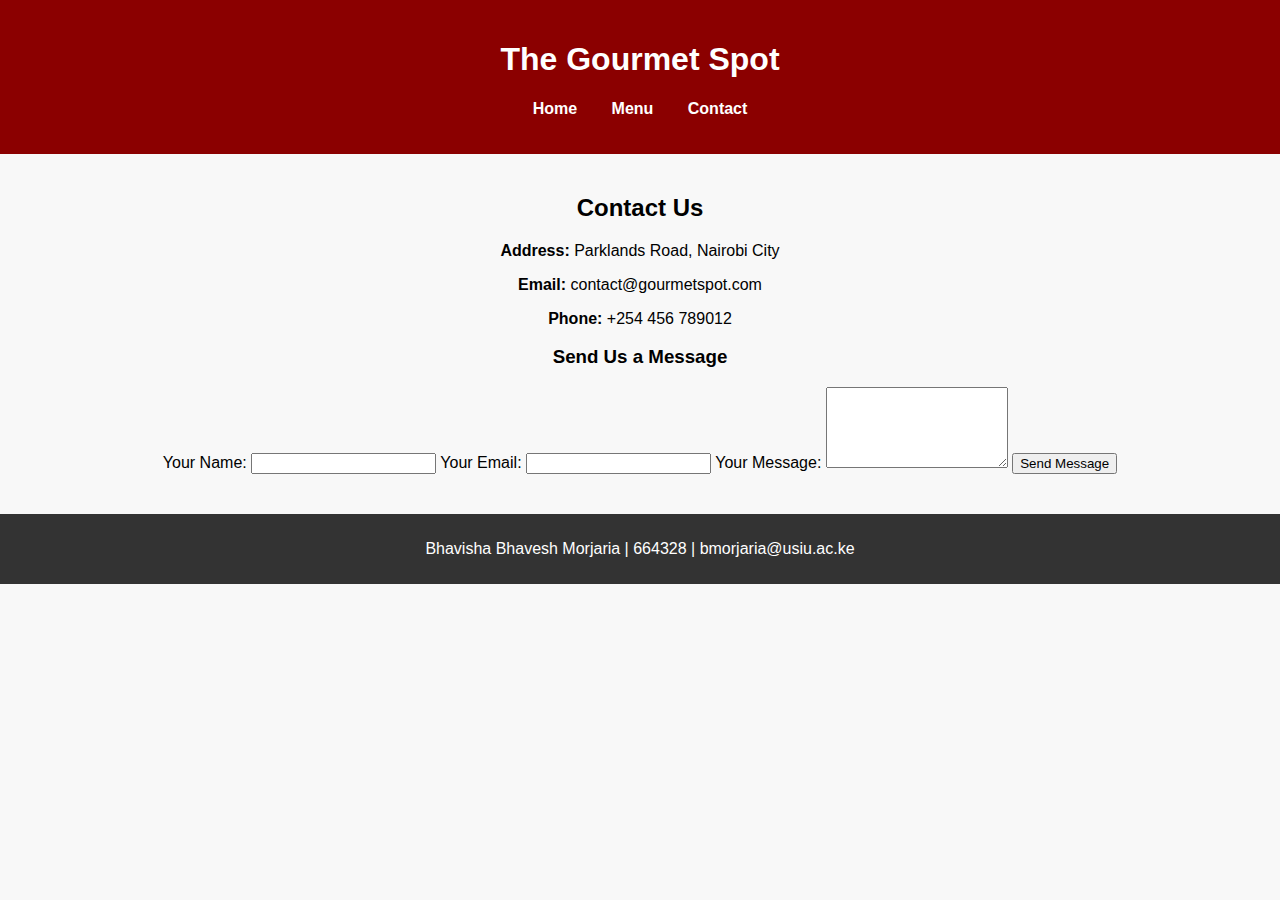
==== contact.html @ 508db510 "Create contact.html" ====
<!DOCTYPE html>
<html lang="en">
<head>
    <meta charset="UTF-8">
    <meta name="viewport" content="width=device-width, initial-scale=1.0">
    <title>Contact - The Gourmet Spot</title>
    <link rel="stylesheet" href="style.css">
</head>
<body>
    <header>
        <h1>The Gourmet Spot</h1>
        <nav>
            <ul>
                <li><a href="index.html">Home</a></li>
                <li><a href="menu.html">Menu</a></li>
                <li><a href="contact.html">Contact</a></li>
            </ul>
        </nav>
    </header>

    <main>
        <section id="contact">
            <h2>Contact Us</h2>

            <div class="contact-info">
                <p><strong>Address:</strong> Parklands Road, Nairobi City</p>
                <p><strong>Email:</strong> contact@gourmetspot.com</p>
                <p><strong>Phone:</strong> +254 456 789012</p>
            </div>

            <h3>Send Us a Message</h3>
            <form action="#" method="POST">
                <label for="name">Your Name:</label>
                <input type="text" id="name" name="name" required>

                <label for="email">Your Email:</label>
                <input type="email" id="email" name="email" required>

                <label for="message">Your Message:</label>
                <textarea id="message" name="message" rows="5" required></textarea>

                <button type="submit">Send Message</button>
            </form>
        </section>
    </main>

    <footer>
        <p>Bhavisha Bhavesh Morjaria | 664328 | bmorjaria@usiu.ac.ke</p>
    </footer>
</body>
</html>
---- style.css ----
/* General Page Styling */
body {
    font-family: Arial, sans-serif;
    background-color: #f8f8f8;
    margin: 0;
    padding: 0;
}

/* Header */
header {
    background-color: #8b0000;
    color: white;
    padding: 20px;
    text-align: center;
}

nav ul {
    list-style: none;
    padding: 0;
}

nav ul li {
    display: inline;
    margin: 0 15px;
}

nav ul li a {
    text-decoration: none;
    color: white;
    font-weight: bold;
}

/* Home Page */
main {
    padding: 20px;
    text-align: center;
}

img {
    width: 250px;
    height: auto;
    margin-top: 10px;
    border-radius: 10px;
}

/* Menu Page */
#menu {
    text-align: center;
    max-width: 600px;
    margin: auto;
}

.menu-section {
    margin-bottom: 30px;
    background-color: #fff;
    padding: 15px;
    border-radius: 10px;
    box-shadow: 0 2px 10px rgba(0, 0, 0, 0.1);
}

.menu-section h3 {
    color: #8b0000;
    border-bottom: 2px solid #8b0000;
    padding-bottom: 5px;
}

.menu-item {
    display: flex;
    justify-content: space-between;
    padding: 8px 0;
    font-size: 18px;
}

.price {
    font-weight: bold;
    color: #333;
}

/* Footer */
footer {
    background-color: #333;
    color: white;
    padding: 10px;
    text-align: center;
    margin-top: 20px;
}
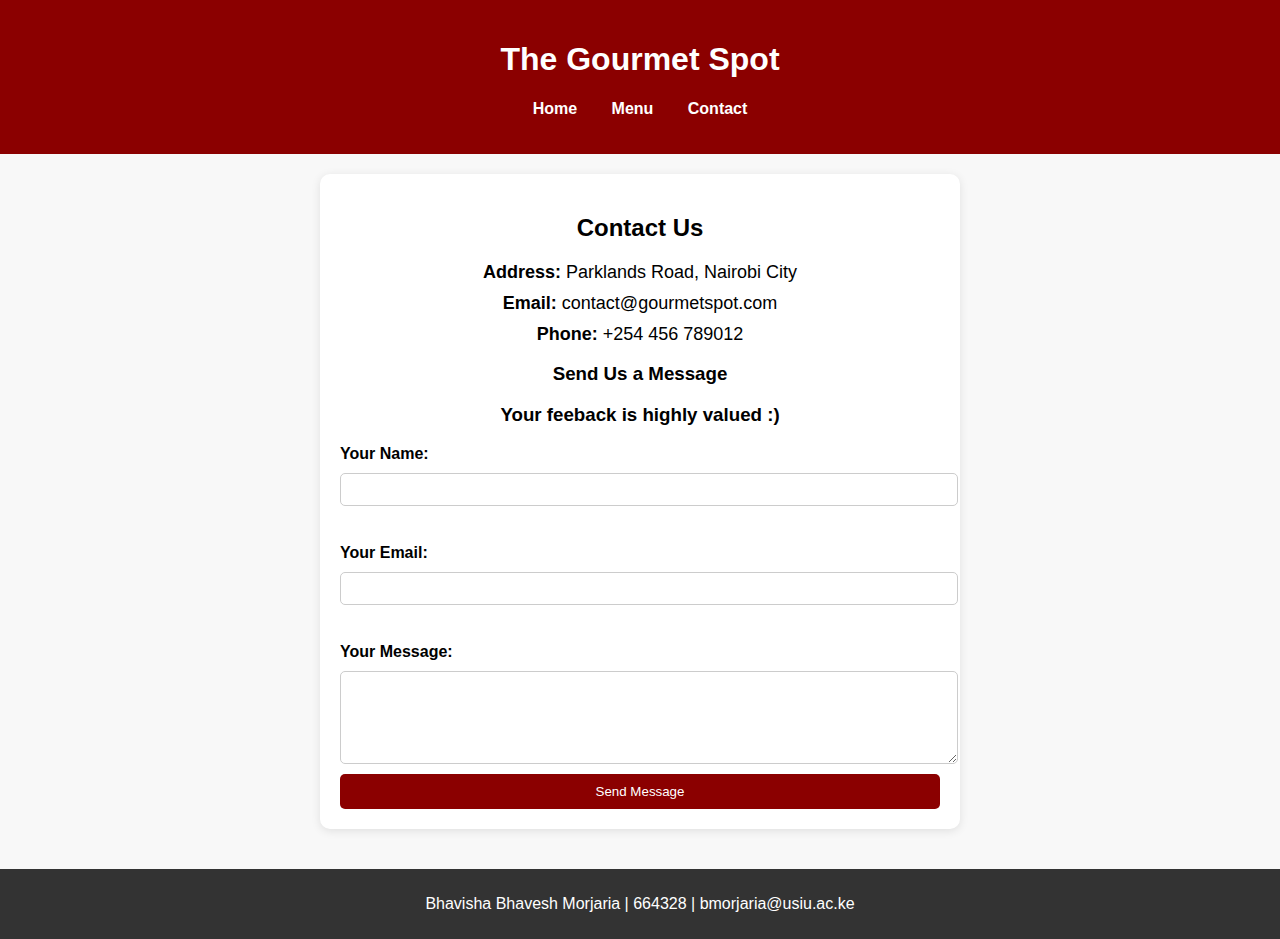
==== commit 0060e45b: "Update contact.html" ====
--- a/contact.html
+++ b/contact.html
@@ -1,8 +1,6 @@
 <!DOCTYPE html>
 <html lang="en">
 <head>
-    <meta charset="UTF-8">
-    <meta name="viewport" content="width=device-width, initial-scale=1.0">
     <title>Contact - The Gourmet Spot</title>
     <link rel="stylesheet" href="style.css">
 </head>
@@ -29,12 +27,13 @@
             </div>
 
             <h3>Send Us a Message</h3>
+            <h3>Your feeback is highly valued :)</h3>
             <form action="#" method="POST">
                 <label for="name">Your Name:</label>
-                <input type="text" id="name" name="name" required>
+                <input type="text" id="name" name="name" required><br>
 
                 <label for="email">Your Email:</label>
-                <input type="email" id="email" name="email" required>
+                <input type="email" id="email" name="email" required><br>
 
                 <label for="message">Your Message:</label>
                 <textarea id="message" name="message" rows="5" required></textarea>
--- a/style.css
+++ b/style.css
@@ -76,6 +76,54 @@
     color: #333;
 }
 
+/* Contact Page */
+#contact {
+    text-align: center;
+    max-width: 600px;
+    margin: auto;
+    background-color: #fff;
+    padding: 20px;
+    border-radius: 10px;
+    box-shadow: 0 2px 10px rgba(0, 0, 0, 0.1);
+}
+
+.contact-info p {
+    font-size: 18px;
+    margin: 10px 0;
+}
+
+form {
+    display: flex;
+    flex-direction: column;
+    gap: 10px;
+    margin-top: 15px;
+}
+
+label {
+    font-weight: bold;
+    text-align: left;
+}
+
+input, textarea {
+    width: 100%;
+    padding: 8px;
+    border: 1px solid #ccc;
+    border-radius: 5px;
+}
+
+button {
+    background-color: #8b0000;
+    color: white;
+    padding: 10px;
+    border: none;
+    border-radius: 5px;
+    cursor: pointer;
+}
+
+button:hover {
+    background-color: #a52a2a;
+}
+
 /* Footer */
 footer {
     background-color: #333;
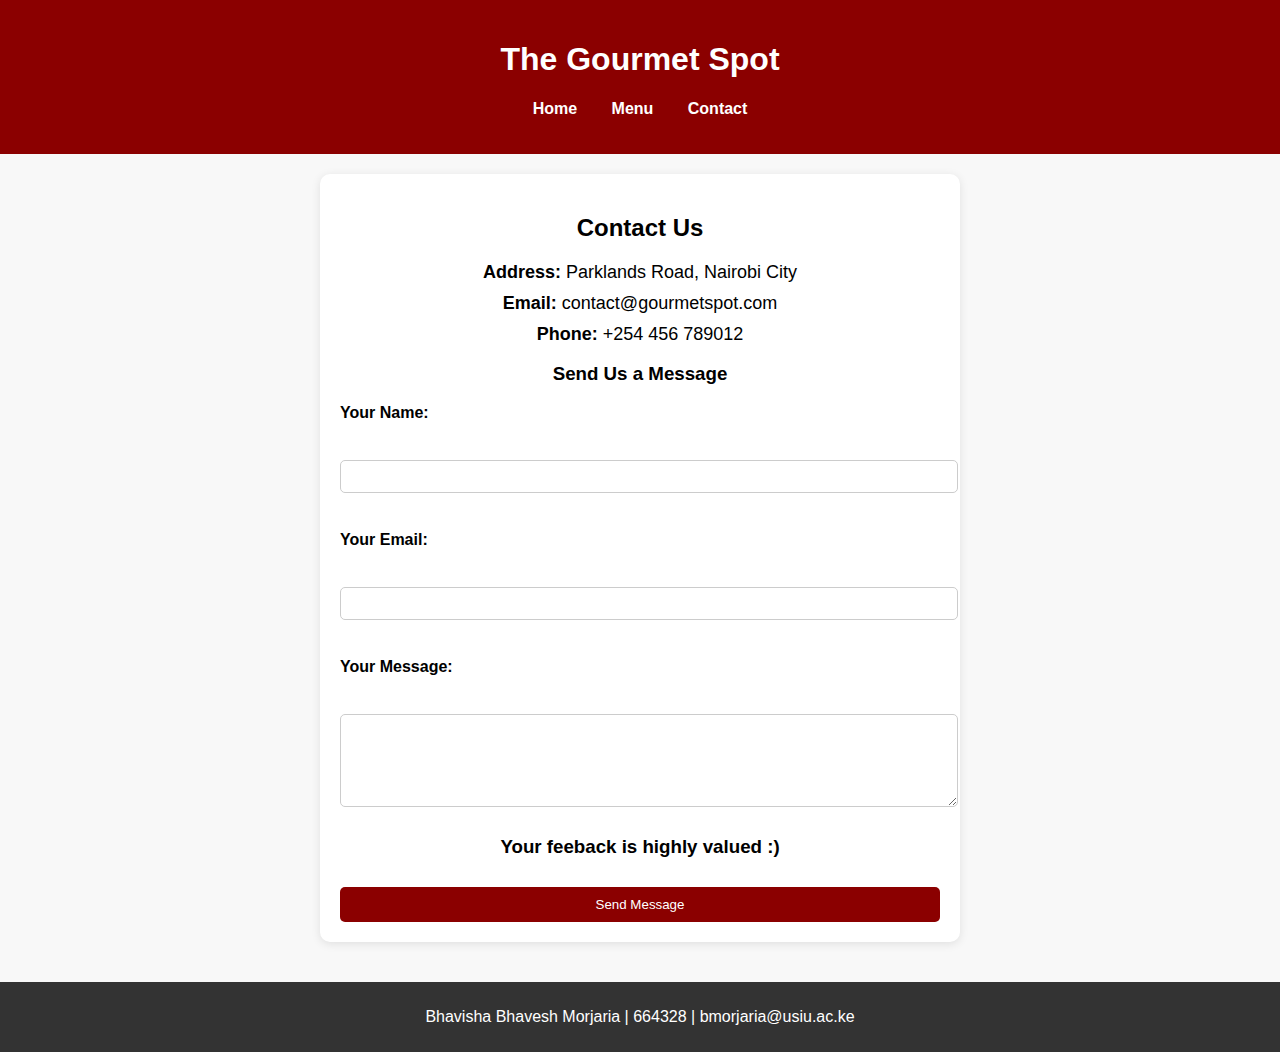
==== commit 7cc80068: "Update contact.html" ====
--- a/contact.html
+++ b/contact.html
@@ -27,17 +27,19 @@
             </div>
 
             <h3>Send Us a Message</h3>
-            <h3>Your feeback is highly valued :)</h3>
+          
             <form action="#" method="POST">
-                <label for="name">Your Name:</label>
+                <label for="name">Your Name:</label><br>
                 <input type="text" id="name" name="name" required><br>
 
-                <label for="email">Your Email:</label>
+                <label for="email">Your Email:</label><br>
                 <input type="email" id="email" name="email" required><br>
 
-                <label for="message">Your Message:</label>
+                <label for="message">Your Message:</label><br>
                 <textarea id="message" name="message" rows="5" required></textarea>
 
+                  <h3>Your feeback is highly valued :)</h3>
+                
                 <button type="submit">Send Message</button>
             </form>
         </section>
